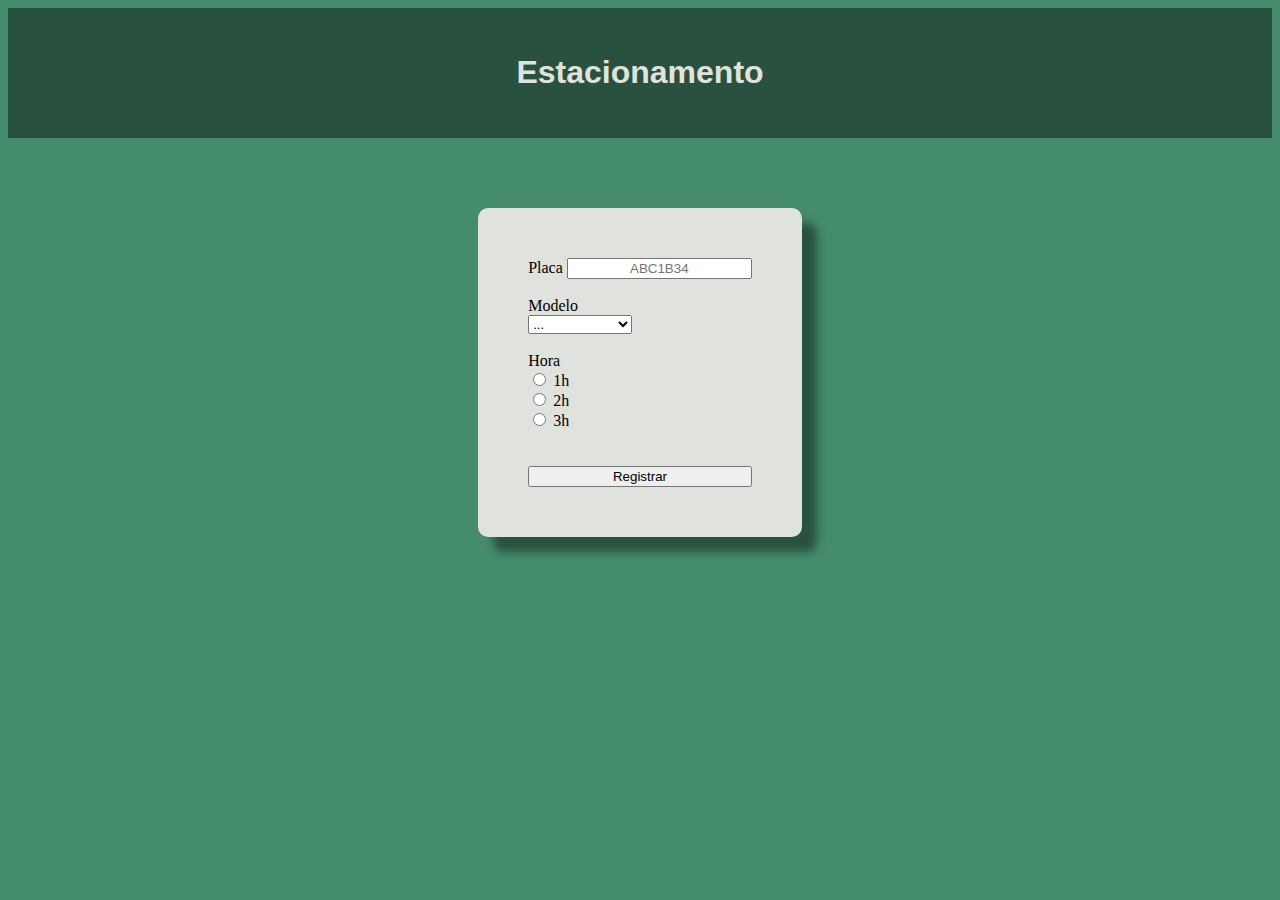
==== www/index.html @ 0c6060ae "Project's Initial Commit" ====
<!DOCTYPE HTML>
<html>
<head>
    <meta charset="utf-8">
    <meta name="viewport" content="width=device-width, initial-scale=1, maximum-scale=1, user-scalable=no">
    <meta http-equiv="Content-Security-Policy" content="default-src * data: gap: content: https://ssl.gstatic.com; style-src * 'unsafe-inline'; script-src * 'unsafe-inline' 'unsafe-eval'">
    <script src="components/loader.js"></script>
    <link href="https://cdn.jsdelivr.net/npm/bootstrap@5.3.0-alpha3/dist/css/bootstrap.min.css" rel="stylesheet" integrity="sha384-KK94CHFLLe+nY2dmCWGMq91rCGa5gtU4mk92HdvYe+M/SXH301p5ILy+dN9+nJOZ" crossorigin="anonymous">
    <script src="https://cdn.jsdelivr.net/npm/bootstrap@5.3.0-alpha3/dist/js/bootstrap.bundle.min.js" integrity="sha384-ENjdO4Dr2bkBIFxQpeoTz1HIcje39Wm4jDKdf19U8gI4ddQ3GYNS7NTKfAdVQSZe" crossorigin="anonymous"></script>
    <link rel="stylesheet" href="components/loader.css">
    <link rel="stylesheet" href="css/style.css">
    <script>
    </script>
</head>
<body style="background: #458C6C;">
    
    <header class="header">
        <h1>Estacionamento</h1>
    </header>

    <div class="fundo">
        <div class="login">

            <div class="form-group">
                <label for="exampleInputEmail1">Placa</label>
                <input type="email" class="form-control dentro" id="exampleInputEmail1" aria-describedby="emailHelp" placeholder="ABC1B34" maxlength="7">
            </div>

            <br>

            <div class="form-row align-items-center">
                <div class="col-auto my-1">
                  <label class="mr-sm-2 sr-only" for="inlineFormCustomSelect">Modelo</label><br>
                  <select class="form-control" id="inlineFormCustomSelect">
                    <option selected>...</option>
                    <option value="1">Subcompacto</option>
                    <option value="2">Compacto</option>
                    <option value="3">Hatch</option>
                    <option value="1">Sedan</option>
                    <option value="2">SUV</option>
                    <option value="3">Pick-up</option>
                  </select>
                </div>
            </div>

            <br>
            <div class="hora">
                <label for="">Hora</label>
                <div class="form-check">
                    <input class="form-check-input" type="radio" name="exampleRadios" id="exampleRadios1" value="option1">
                    <label class="form-check-label" for="exampleRadios1">
                    1h
                    </label>
                </div>
                <div class="form-check">
                    <input class="form-check-input" type="radio" name="exampleRadios" id="exampleRadios2" value="option2">
                    <label class="form-check-label" for="exampleRadios2">
                    2h
                    </label>
                </div>
                <div class="form-check">
                    <input class="form-check-input" type="radio" name="exampleRadios" id="exampleRadios3" value="option3">
                    <label class="form-check-label" for="exampleRadios3">
                    3h
                    </label>
                </div>
            </div>

            <br>
            <br>
            <button type="button" class="btn btn-secondary">Registrar</button>
        </div>
    </div>
</body>
</html>
---- www/components/loader.css ----
/**
 * This is an auto-generated code by Monaca JS/CSS Components.
 * Please do not edit by hand.
 */

/*** <GENERATED> ***/
---- www/css/style.css ----
*{
    box-sizing: border-box;
}

.header{
    padding: 25px;
    text-align: center;
    background: #28523F;
    color: #e0e2dd;

}
h1{
    font-family: Verdana, Geneva, Tahoma, sans-serif;
}
@media screen and (min-width: 500px){
    
    .fundo{
        display: flex;
        align-items: center;
        flex-flow: column wrap;
        justify-items: center;

    }
}
    
.login{
    display: flex;
    flex-flow: wrap;
    flex-direction: column;
    background: #e0e2dd;
    padding: 50px;
    margin-top: 70px;
    border-radius: 10px;
    box-shadow: 15px 15px 10px #28523F;
}
.form-group{
    align-items: center;
}

.dentro{
    text-align: center;
}
.hora{
    display: flex;
    align-items: start;
    flex-flow: column wrap;
    justify-items: start;
}
.fundo{
    display: flex;
    flex-flow: column;
    align-items: center;
}
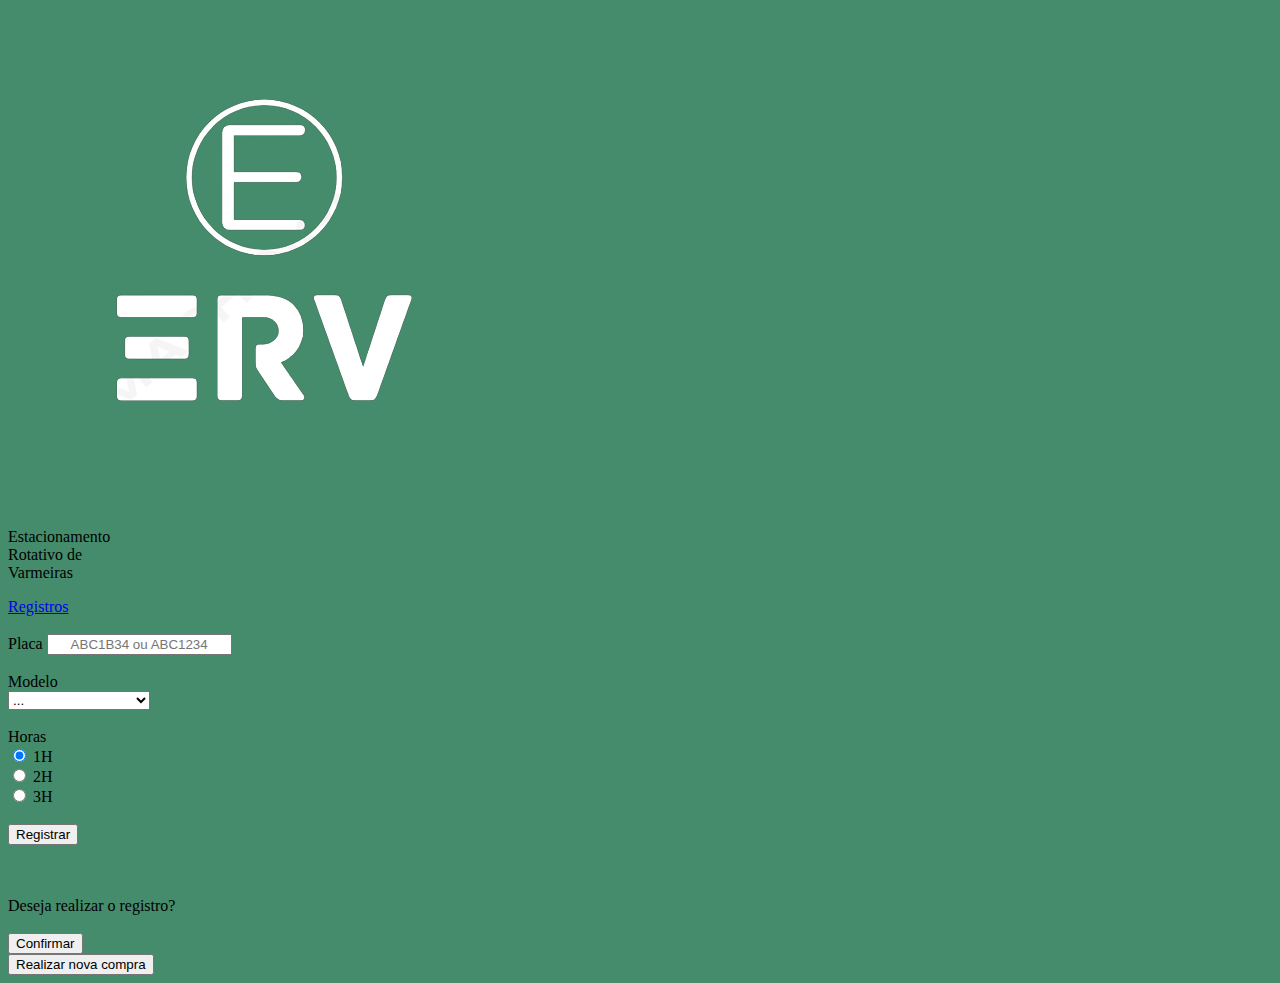
==== commit 375ad375: "correto" ====
--- a/www/index.html
+++ b/www/index.html
@@ -13,63 +13,84 @@
     </script>
 </head>
 <body style="background: #458C6C;">
-    
-    <header class="header">
-        <h1>Estacionamento</h1>
+    <header>
+        <img src="img/logo.png">
+        <p>Estacionamento 
+        <br> Rotativo de 
+        <br> Varmeiras</p>
     </header>
+    <div id="navbar">  
+        <a href="registros.html">Registros</a>
+    </div>
+    <main>
+        <section>
+            <div id="form">
+                <div id="dados">
 
-    <div class="fundo">
-        <div class="login">
+                    <br>
 
-            <div class="form-group">
-                <label for="exampleInputEmail1">Placa</label>
-                <input type="email" class="form-control dentro" id="exampleInputEmail1" aria-describedby="emailHelp" placeholder="ABC1B34" maxlength="7">
+                    <div class="form-group input">
+                        <label for="placa">Placa</label>
+                        <input type="email" class="form-control dentro" id="placa" aria-describedby="emailHelp" placeholder="ABC1B34 ou ABC1234" maxlength="7" style="text-align: center;">
+                    </div>
+
+                    <br>
+
+                    <div class="form-row align-items-center input">
+                        <div class="col-auto my-1">
+                          <label class="mr-sm-2 sr-only" for="modelo">Modelo</label><br>
+                          <select class="form-control" id="modelo">
+                            <option selected>...</option>
+                            <option value="3.50">Subcompacto - 3.50</option>
+                            <option value="4.00">Compacto - 4.00</option>
+                            <option value="4.50">Hatch - 4.50</option>
+                            <option value="5.00">Sedan - 5.00</option>
+                            <option value="6.00">SUV - 6.00</option>
+                            <option value="7.00">Pick-up - 7.00</option>
+                          </select>
+                        </div>
+                    </div>
+        
+                    <br>
+                    <div class="input">
+                        <label for="">Horas</label>
+                        <br>
+                        <input type="radio" name="horas" id="hora1" value="1" checked>
+                        <label for="">1H</label><br>
+                        <input type="radio" name="horas" id="hora2" value="2">
+                        <label for="">2H</label><br>
+                        <input type="radio" name="horas" id="hora3" value="3">
+                        <label for="">3H</label>
+                    </div>
+                    <br>
+                    <div class="input">
+                        <button class="registrar" onclick="register()">Registrar</button>
+                    </div>
+                </div> 
+                <div>    
+                    <div class="input">
+                        <br>
+                        <p id="msg"></p>
+                    </div>
+                    <br>
+                    <div class="input">
+                        <div id="confirmacao">
+                            <label class="Registrocp" for="confirm">Deseja realizar o registro?</label>
+                            <br>
+                            <br>
+                            <button id="confirm" onclick="ConfirmaRegistro()">Confirmar</button>
+                        </div>   
+                    </div>
+                    <div class="input">
+                        <div id="novaCompra">
+                            <button onclick="newRegistro()">Realizar nova compra</button>
+                        </div>
+                    </div>
+                </div>
+                
             </div>
-
-            <br>
-
-            <div class="form-row align-items-center">
-                <div class="col-auto my-1">
-                  <label class="mr-sm-2 sr-only" for="inlineFormCustomSelect">Modelo</label><br>
-                  <select class="form-control" id="inlineFormCustomSelect">
-                    <option selected>...</option>
-                    <option value="1">Subcompacto</option>
-                    <option value="2">Compacto</option>
-                    <option value="3">Hatch</option>
-                    <option value="1">Sedan</option>
-                    <option value="2">SUV</option>
-                    <option value="3">Pick-up</option>
-                  </select>
-                </div>
-            </div>
-
-            <br>
-            <div class="hora">
-                <label for="">Hora</label>
-                <div class="form-check">
-                    <input class="form-check-input" type="radio" name="exampleRadios" id="exampleRadios1" value="option1">
-                    <label class="form-check-label" for="exampleRadios1">
-                    1h
-                    </label>
-                </div>
-                <div class="form-check">
-                    <input class="form-check-input" type="radio" name="exampleRadios" id="exampleRadios2" value="option2">
-                    <label class="form-check-label" for="exampleRadios2">
-                    2h
-                    </label>
-                </div>
-                <div class="form-check">
-                    <input class="form-check-input" type="radio" name="exampleRadios" id="exampleRadios3" value="option3">
-                    <label class="form-check-label" for="exampleRadios3">
-                    3h
-                    </label>
-                </div>
-            </div>
-
-            <br>
-            <br>
-            <button type="button" class="btn btn-secondary">Registrar</button>
-        </div>
-    </div>
+        </section>
+    </main>
+    <script src="components/script.js"></script>
 </body>
 </html>
